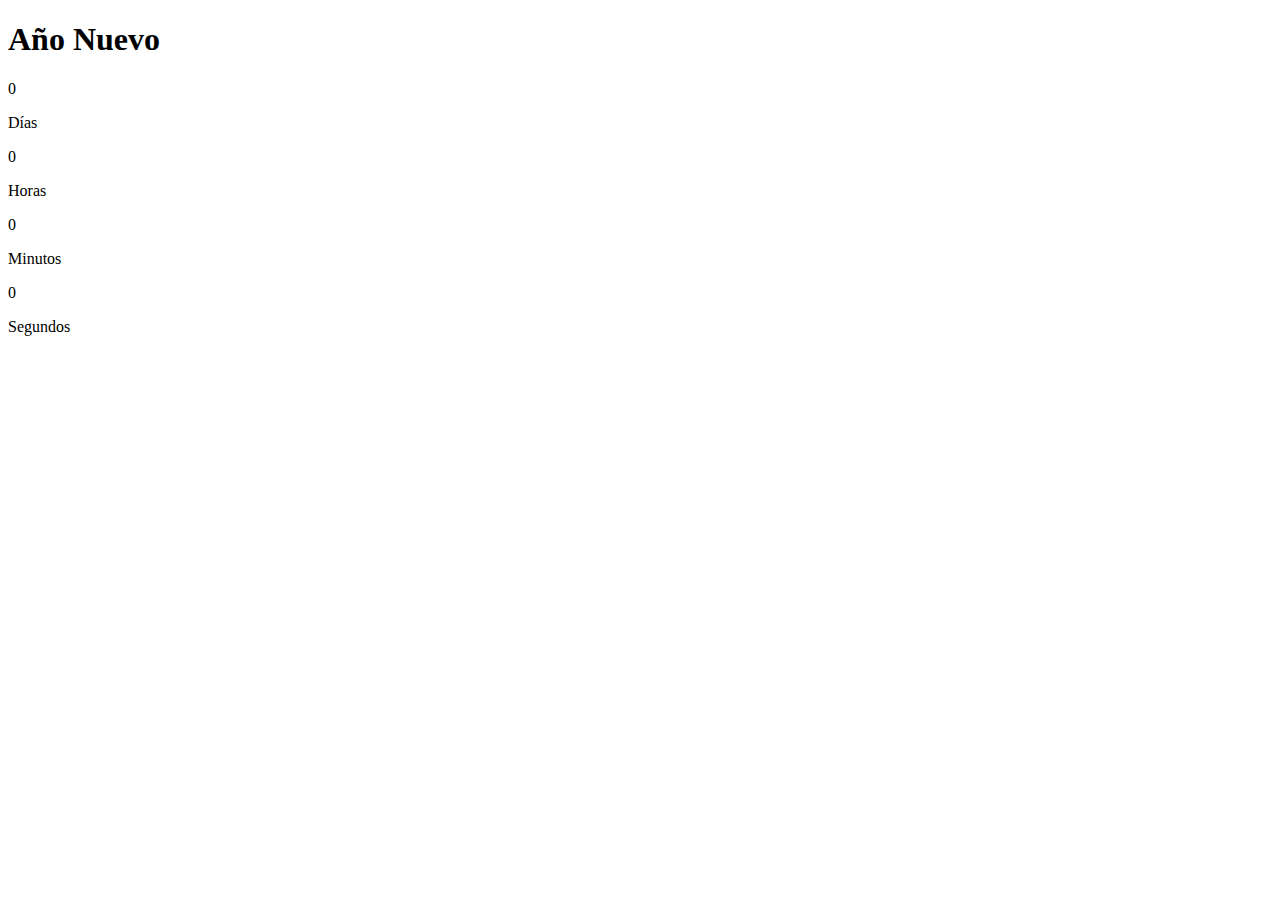
==== src/index.html @ b8e09c10 "Primer commit" ====
<!DOCTYPE html>
<html lang="en">

<head>
    <meta charset="UTF-8">
    <meta http-equiv="X-UA-Compatible" content="IE=edge">
    <meta name="viewport" content="width=device-width, initial-scale=1.0">
    <title>Cuenta Regresiva</title>
</head>
<h1>Año Nuevo</h1>
    <div class="time-container">
        <div class="contador dias">
            <p id="dias" class="text">0</p>
            <span>Días</span>
        </div>
        <div class="contador horas">
            <p id="horas" class="text">0</p>
            <span>Horas</span>
        </div>
        <div class="contador minutos">
            <p id="minutos" class="text">0</p>
            <span>Minutos</span>
        </div>
        <div class="contador segundos">
            <p id="segundos" class="text">0</p>
            <span>Segundos</span>
        </div>
    </div>
<body>

</body>

</html>
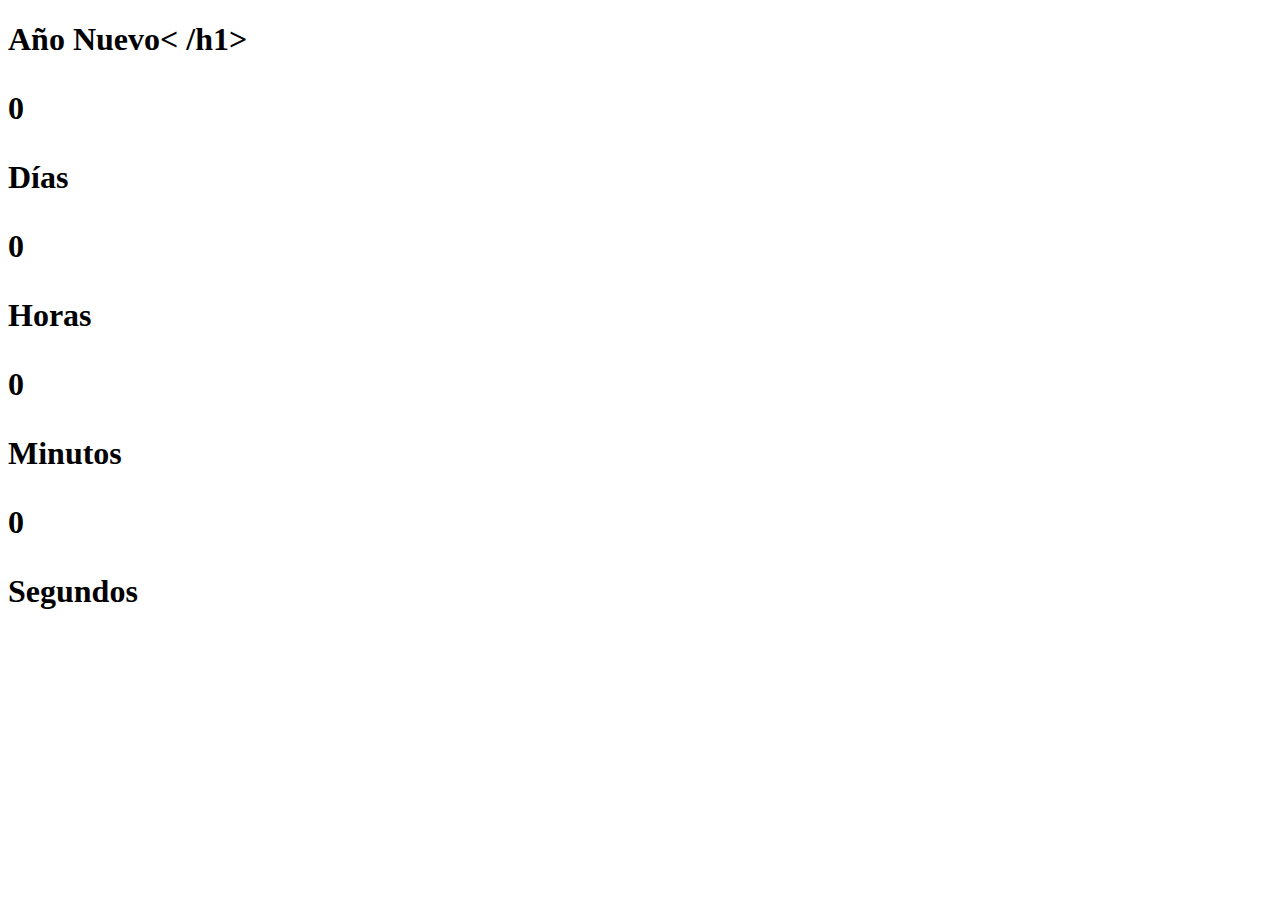
==== commit b5ef7130: "Primer commit" ====
--- a/src/index.html
+++ b/src/index.html
@@ -7,7 +7,7 @@
     <meta name="viewport" content="width=device-width, initial-scale=1.0">
     <title>Cuenta Regresiva</title>
 </head>
-<h1>Año Nuevo</h1>
+<h1>Año Nuevo< /h1>
     <div class="time-container">
         <div class="contador dias">
             <p id="dias" class="text">0</p>
